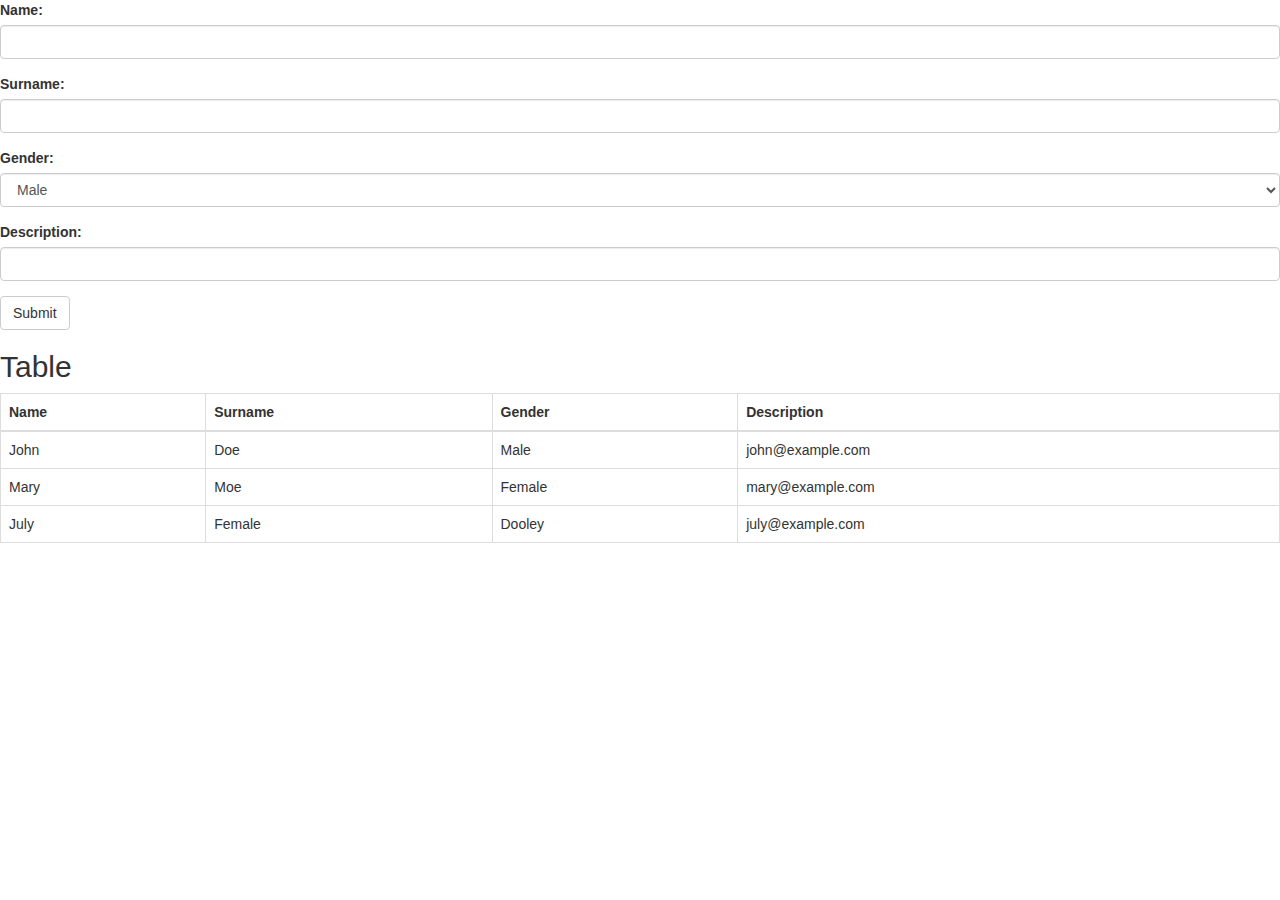
==== chapter_012/src/main/webapp/WEB-INF/views/index.html @ 6272bf95 "1. index.html + bootstrap, form, table" ====
<!DOCTYPE html>
<html lang="en">
<head>
    <title>Bootstrap Example</title>
    <meta charset="utf-8">
    <meta name="viewport" content="width=device-width, initial-scale=1">
    <link rel="stylesheet" href="https://maxcdn.bootstrapcdn.com/bootstrap/3.3.7/css/bootstrap.min.css">
    <script src="https://ajax.googleapis.com/ajax/libs/jquery/3.3.1/jquery.min.js"></script>
    <script src="https://maxcdn.bootstrapcdn.com/bootstrap/3.3.7/js/bootstrap.min.js"></script>
</head>
<body>

<div id="form-input">
    <form action="">
        <div class="form-group">
            <label for="name">Name:</label>
            <input type="text" class="form-control" id="name">
        </div>
        <div class="form-group">
            <label for="surname">Surname:</label>
            <input type="text" class="form-control" id="surname">
        </div>
        <div class="form-group">
            <label for="gender">Gender:</label>
            <select name="genders" class="form-control" id="gender">
                <option value="male">Male</option>
                <option value="female">Female</option>
            </select>
        </div>
        <div class="form-group">
            <label for="description">Description:</label>
            <input type="text" class="form-control" id="description">
        </div>
        <button type="submit" class="btn btn-default">Submit</button>
    </form>
</div>
<div class="table-container">
    <h2>Table</h2>
    <table class="table table-bordered">
        <thead>
        <tr>
            <th>Name</th>
            <th>Surname</th>
            <th>Gender</th>
            <th>Description</th>
        </tr>
        </thead>
        <tbody>
        <tr>
            <td>John</td>
            <td>Doe</td>
            <td>Male</td>
            <td>john@example.com</td>
        </tr>
        <tr>
            <td>Mary</td>
            <td>Moe</td>
            <td>Female</td>
            <td>mary@example.com</td>
        </tr>
        <tr>
            <td>July</td>
            <td>Female</td>
            <td>Dooley</td>
            <td>july@example.com</td>
        </tr>
        </tbody>
    </table>
</div>
</body>
</html>
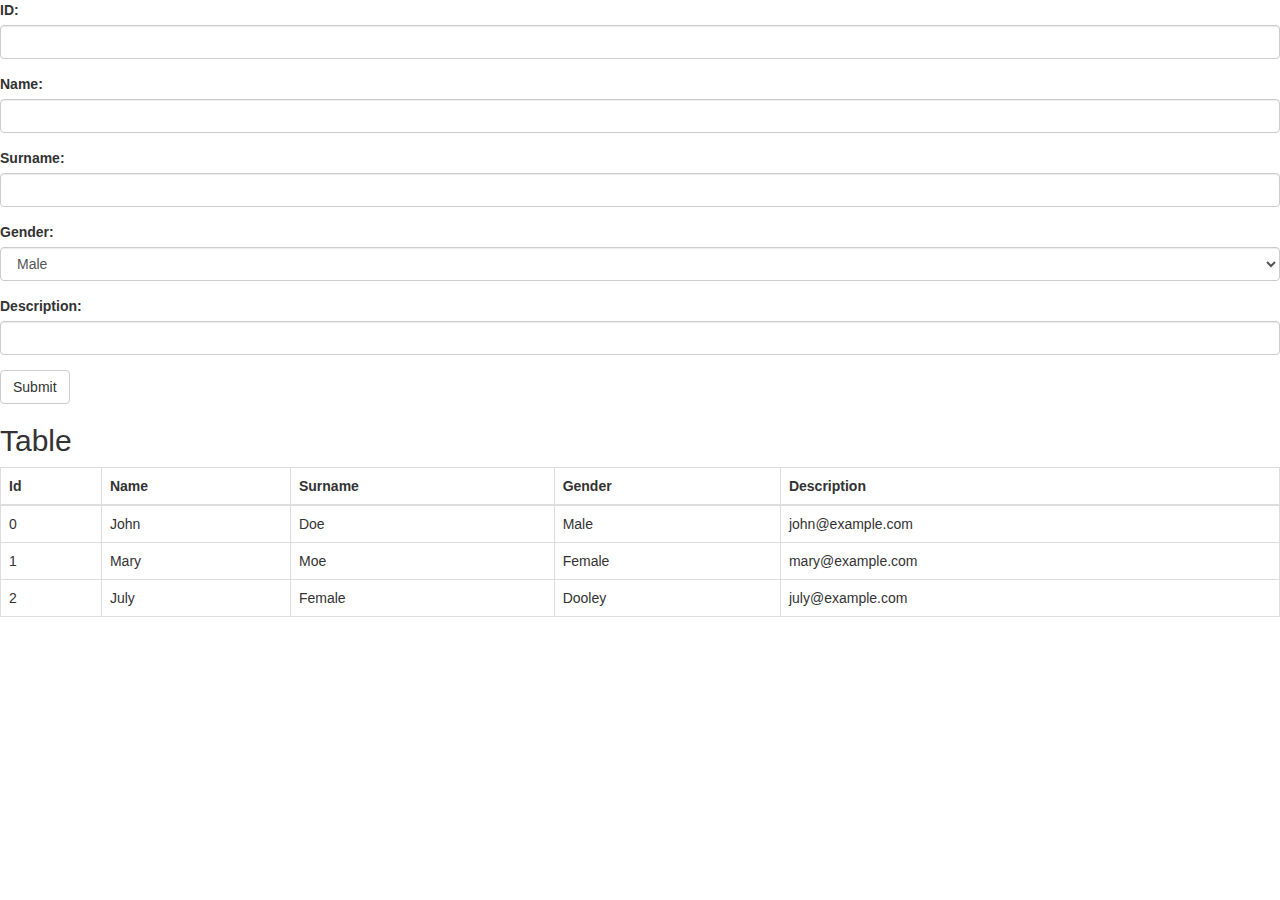
==== commit 472287cb: "2. Валидация формы JS." ====
--- a/chapter_012/src/main/webapp/WEB-INF/views/index.html
+++ b/chapter_012/src/main/webapp/WEB-INF/views/index.html
@@ -7,11 +7,43 @@
     <link rel="stylesheet" href="https://maxcdn.bootstrapcdn.com/bootstrap/3.3.7/css/bootstrap.min.css">
     <script src="https://ajax.googleapis.com/ajax/libs/jquery/3.3.1/jquery.min.js"></script>
     <script src="https://maxcdn.bootstrapcdn.com/bootstrap/3.3.7/js/bootstrap.min.js"></script>
+    <script>
+        // Валидация на непустые поля
+        function validateFields() {
+            var isValidated = true;
+            var id = $("#id");
+            var name = $("#name");
+            var surname = $("#surname");
+            if (id.val() == "" || name.val() == "" || surname.val() == "") {
+                alert("Invalid input!");
+                isValidated = false;
+            }
+            return isValidated;
+        }
+        // Валидация на уникальность id
+        function validateId() {
+            var isValidated = true;
+            var ids = $(".ids");
+            var id = $("#id").val();
+            for (var i = 0; i < ids.length; i++) {
+                if (ids[i].innerHTML == id) {
+                    alert("Id is already existed!");
+                    isValidated = false;
+                    break;
+                }
+            }
+            return isValidated;
+        }
+    </script>
 </head>
 <body>
 
 <div id="form-input">
     <form action="">
+        <div class="form-group">
+            <label for="id">ID:</label>
+            <input type="text" class="form-control" id="id">
+        </div>
         <div class="form-group">
             <label for="name">Name:</label>
             <input type="text" class="form-control" id="name">
@@ -31,7 +63,7 @@
             <label for="description">Description:</label>
             <input type="text" class="form-control" id="description">
         </div>
-        <button type="submit" class="btn btn-default">Submit</button>
+        <button type="submit" class="btn btn-default" onclick="validateFields(); validateId()">Submit</button>
     </form>
 </div>
 <div class="table-container">
@@ -39,6 +71,7 @@
     <table class="table table-bordered">
         <thead>
         <tr>
+            <th>Id</th>
             <th>Name</th>
             <th>Surname</th>
             <th>Gender</th>
@@ -47,18 +80,21 @@
         </thead>
         <tbody>
         <tr>
+            <td class="ids">0</td>
             <td>John</td>
             <td>Doe</td>
             <td>Male</td>
             <td>john@example.com</td>
         </tr>
         <tr>
+            <td class="ids">1</td>
             <td>Mary</td>
             <td>Moe</td>
             <td>Female</td>
             <td>mary@example.com</td>
         </tr>
         <tr>
+            <td class="ids">2</td>
             <td>July</td>
             <td>Female</td>
             <td>Dooley</td>
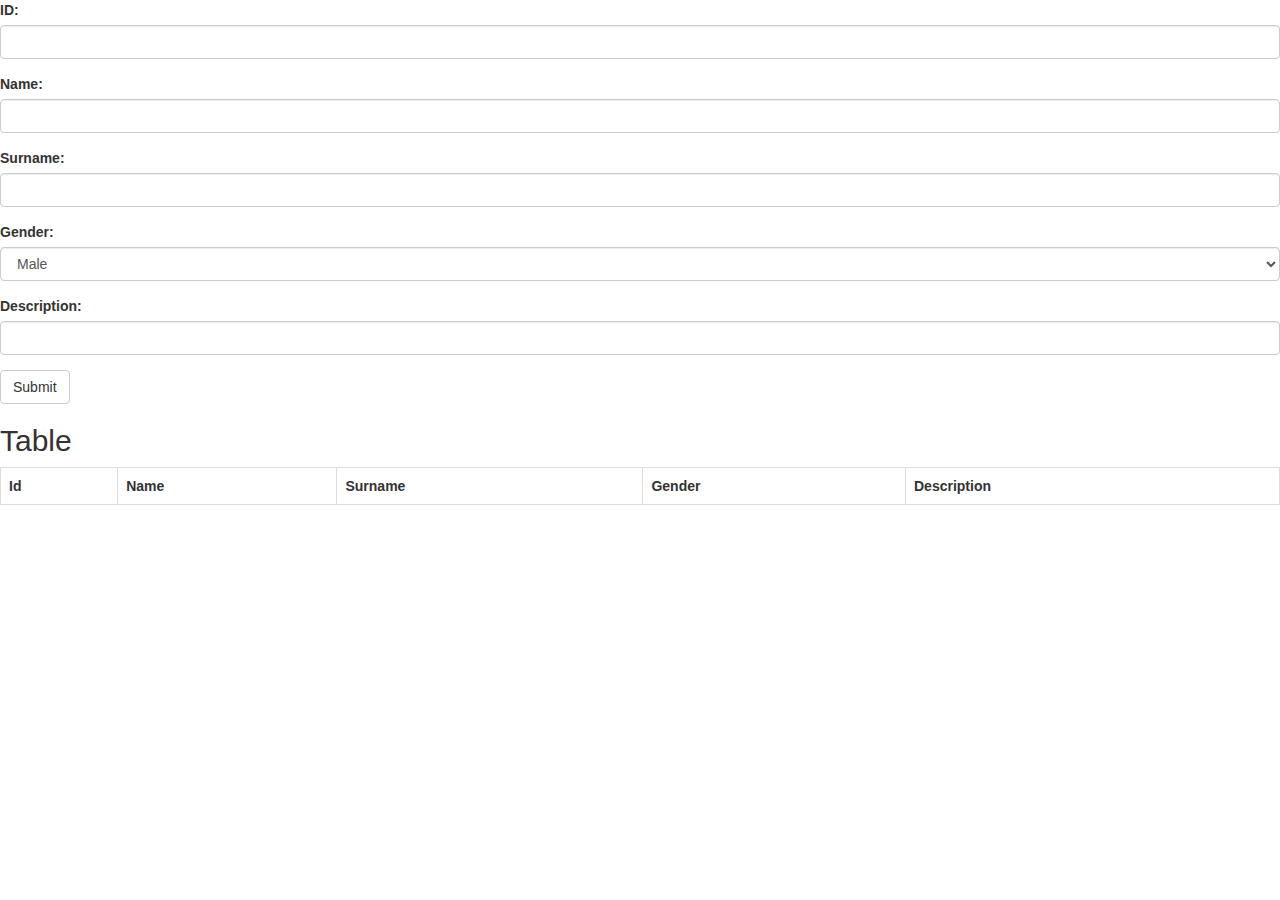
==== commit b14c5bbb: "3. Заполнить динамически таблицу." ====
--- a/chapter_012/src/main/webapp/WEB-INF/views/index.html
+++ b/chapter_012/src/main/webapp/WEB-INF/views/index.html
@@ -34,6 +34,25 @@
             }
             return isValidated;
         }
+        // Добавляет строку в таблицу
+        function addRow() {
+            if (validateFields() == true && validateId() == true) {
+                var id = $("#id").val();
+                var name = $("#name").val();
+                var surname = $("#surname").val();
+                var description = $("#description").val();
+                var gender = $("#gender").val();
+                var newRow =
+                    "<tr>" +
+                        "<td class='ids'>" + id + "</td>" +
+                        "<td>" + name + "</td>" +
+                        "<td>" + surname + "</td>" +
+                        "<td>" + gender + "</td>" +
+                        "<td>" + description + "</td>" +
+                    "</tr>";
+                $("tr:last").after(newRow);
+            }
+        }
     </script>
 </head>
 <body>
@@ -63,13 +82,12 @@
             <label for="description">Description:</label>
             <input type="text" class="form-control" id="description">
         </div>
-        <button type="submit" class="btn btn-default" onclick="validateFields(); validateId()">Submit</button>
+        <button type="button" class="btn btn-default" onclick="addRow()">Submit</button>
     </form>
 </div>
 <div class="table-container">
     <h2>Table</h2>
     <table class="table table-bordered">
-        <thead>
         <tr>
             <th>Id</th>
             <th>Name</th>
@@ -77,30 +95,6 @@
             <th>Gender</th>
             <th>Description</th>
         </tr>
-        </thead>
-        <tbody>
-        <tr>
-            <td class="ids">0</td>
-            <td>John</td>
-            <td>Doe</td>
-            <td>Male</td>
-            <td>john@example.com</td>
-        </tr>
-        <tr>
-            <td class="ids">1</td>
-            <td>Mary</td>
-            <td>Moe</td>
-            <td>Female</td>
-            <td>mary@example.com</td>
-        </tr>
-        <tr>
-            <td class="ids">2</td>
-            <td>July</td>
-            <td>Female</td>
-            <td>Dooley</td>
-            <td>july@example.com</td>
-        </tr>
-        </tbody>
     </table>
 </div>
 </body>
